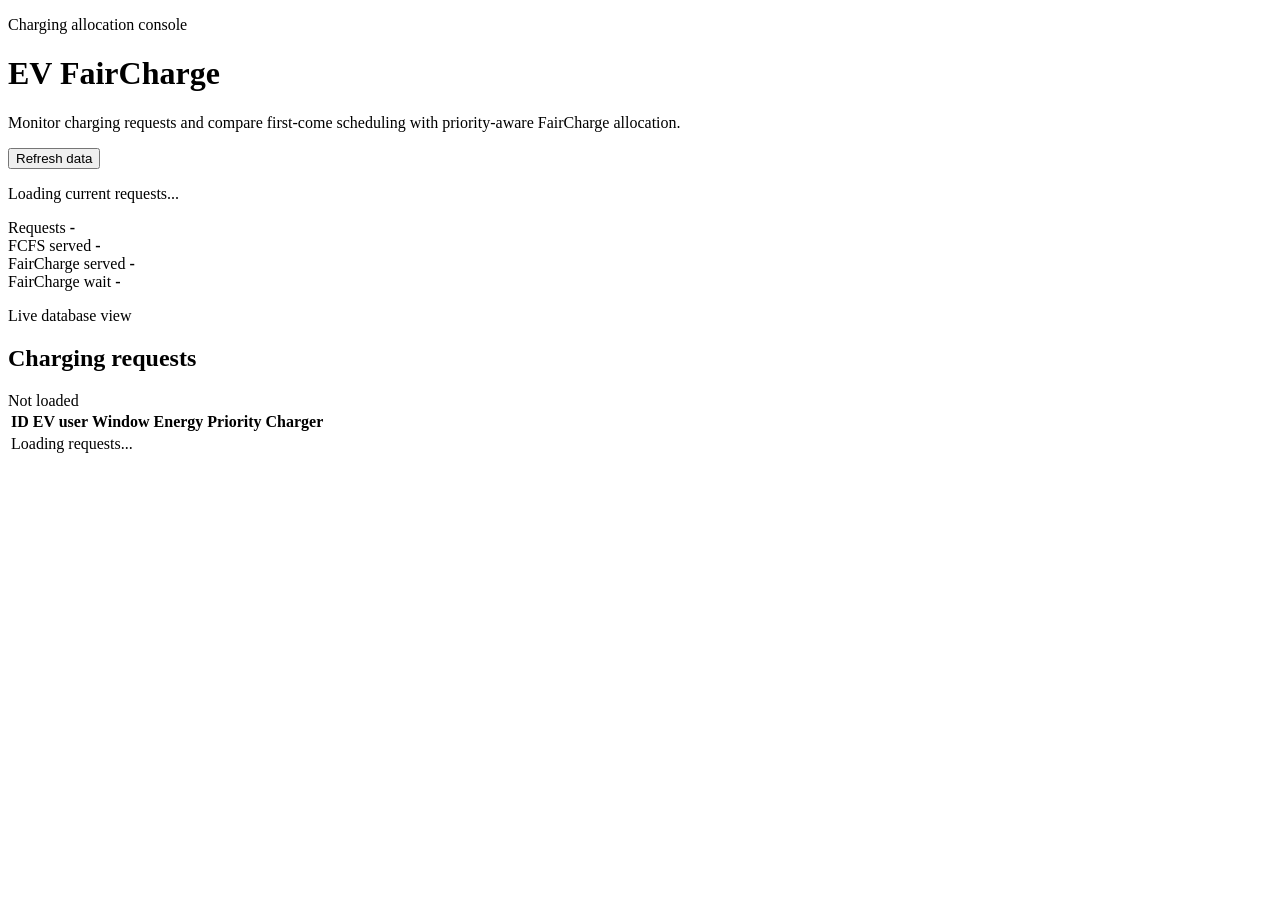
==== ev-faircharge/frontend/index.html @ 75954b30 "Initial EV FairCharge project" ====
<!DOCTYPE html>
<html lang="en">
<head>
	<meta charset="UTF-8">
	<meta name="viewport" content="width=device-width, initial-scale=1.0">
	<title>EV FairCharge</title>
	<link rel="stylesheet" href="/css/style.css">
</head>
<body>
	<main class="shell">
		<header class="hero">
			<div>
				<p class="eyebrow">Charging allocation console</p>
				<h1>EV FairCharge</h1>
				<p class="intro">Monitor charging requests and compare first-come scheduling with priority-aware FairCharge allocation.</p>
			</div>
			<button id="refresh-button" class="button" type="button">Refresh data</button>
		</header>

		<p id="status" class="status" role="status">Loading current requests...</p>

		<section class="metrics" aria-label="Schedule metrics">
			<article class="metric-card">
				<span>Requests</span>
				<strong id="request-count">-</strong>
			</article>
			<article class="metric-card">
				<span>FCFS served</span>
				<strong id="fcfs-served">-</strong>
			</article>
			<article class="metric-card accent">
				<span>FairCharge served</span>
				<strong id="faircharge-served">-</strong>
			</article>
			<article class="metric-card">
				<span>FairCharge wait</span>
				<strong id="faircharge-wait">-</strong>
			</article>
		</section>

		<section class="panel">
			<div class="panel-heading">
				<div>
					<p class="eyebrow">Live database view</p>
					<h2>Charging requests</h2>
				</div>
				<span id="last-updated" class="muted">Not loaded</span>
			</div>
			<div class="table-wrap">
				<table>
					<thead>
						<tr>
							<th>ID</th>
							<th>EV user</th>
							<th>Window</th>
							<th>Energy</th>
							<th>Priority</th>
							<th>Charger</th>
						</tr>
					</thead>
					<tbody id="requests-body">
						<tr><td colspan="6" class="empty">Loading requests...</td></tr>
					</tbody>
				</table>
			</div>
		</section>
	</main>
	<script src="/js/requests.js"></script>
</body>
</html>
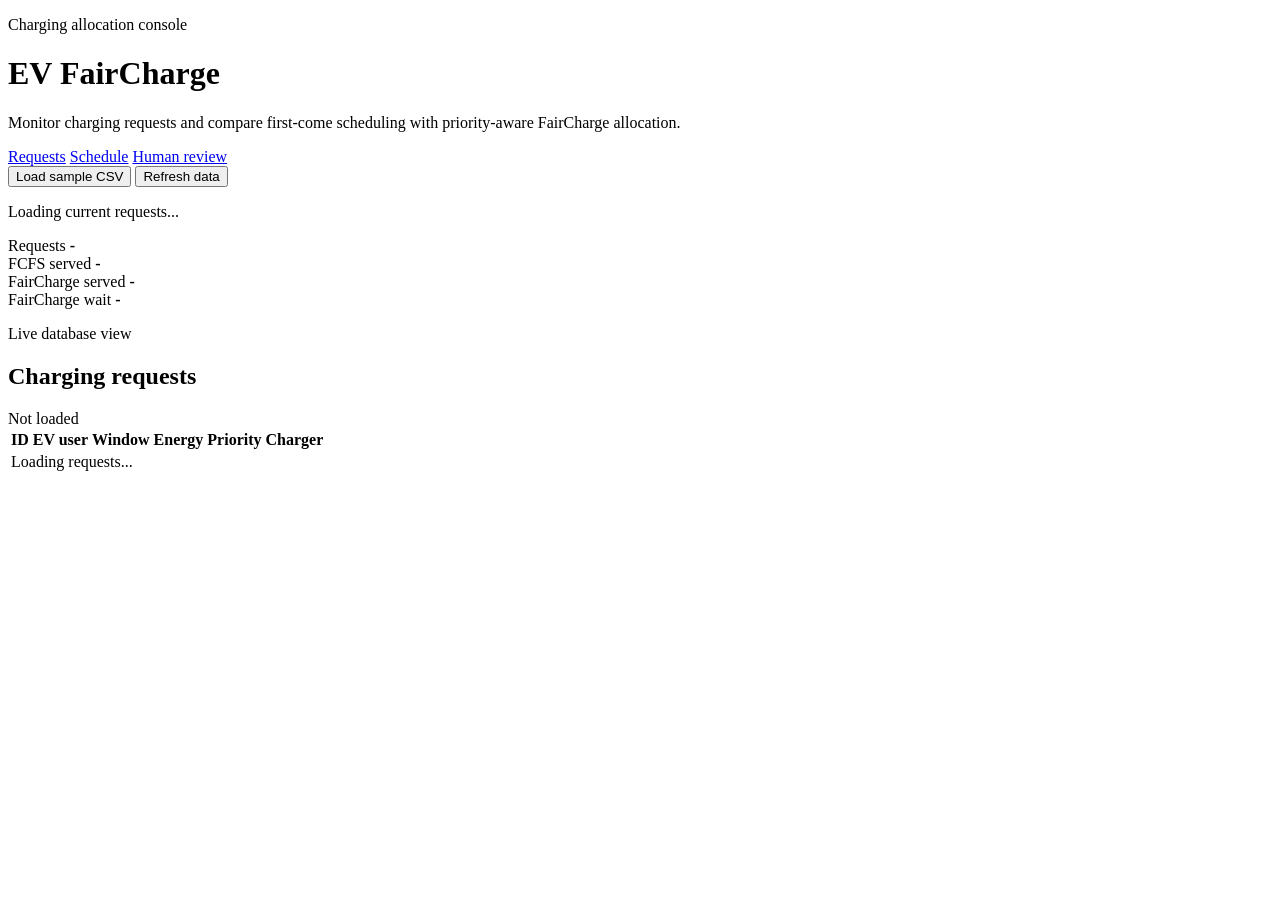
==== commit 27ae0b01: "Update EV FairCharge project" ====
--- a/ev-faircharge/frontend/index.html
+++ b/ev-faircharge/frontend/index.html
@@ -14,7 +14,17 @@
 				<h1>EV FairCharge</h1>
 				<p class="intro">Monitor charging requests and compare first-come scheduling with priority-aware FairCharge allocation.</p>
 			</div>
-			<button id="refresh-button" class="button" type="button">Refresh data</button>
+			<div class="hero-actions">
+				<nav class="nav-links" aria-label="Main navigation">
+					<a href="/" aria-current="page">Requests</a>
+					<a href="/dashboard.html">Schedule</a>
+					<a href="/admin.html">Human review</a>
+				</nav>
+				<div class="button-row">
+					<button id="load-csv-button" class="button button-secondary" type="button">Load sample CSV</button>
+					<button id="refresh-button" class="button" type="button">Refresh data</button>
+				</div>
+			</div>
 		</header>
 
 		<p id="status" class="status" role="status">Loading current requests...</p>
